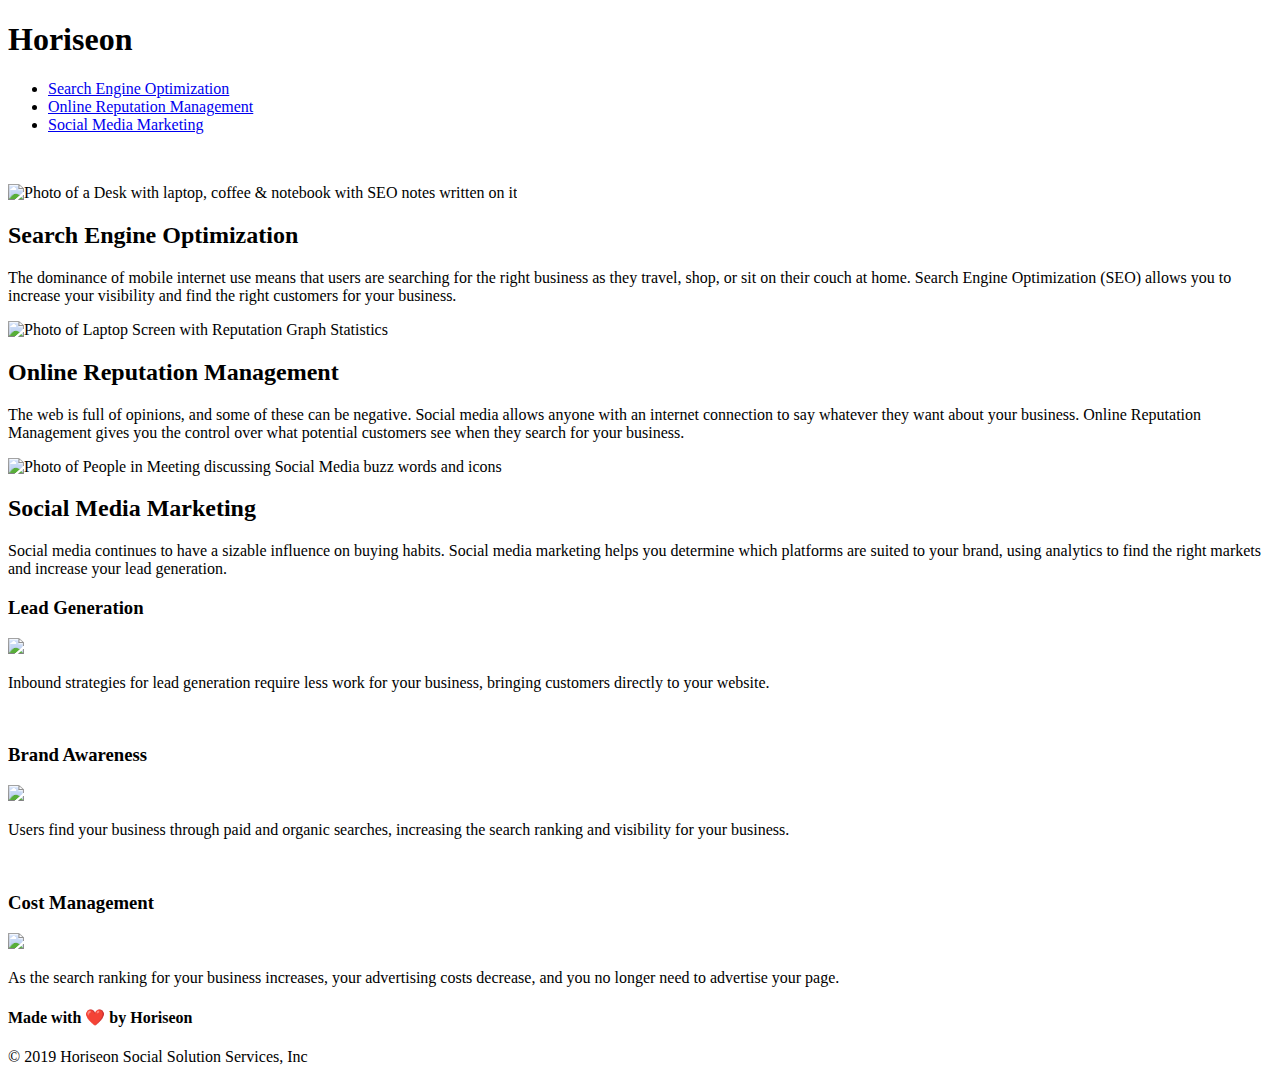
==== index.html @ a9b5480c "moved location of html file" ====
<!DOCTYPE html>
<html lang="en-us">

<head>
    <meta charset="UTF-8" />
    <link rel="stylesheet" href="./assets/css/style.css">
    <title>Horiseon Homepage</title>
</head>

<body>

    <!-- This is the header that includes navigation links -->

    <header class="header">
        <h1>Hori<span class="seo">seo</span>n</h1>
        <nav>
            <ul>
                <li><a href="#search-engine-optimization">Search Engine Optimization</a></li>
                <li><a href="#online-reputation-management">Online Reputation Management</a></li>
                <li><a href="#social-media-marketing">Social Media Marketing</a></li>
            </ul>
        </nav>
    </header>

    <!-- This is a self-contained photograph -->

    <figure><img class="hero"></figure>

    <!-- This is the main article content that discusses Search Engine Optimization, Online Reputation Management & Social Media Marketing -->

    <main class="content">
        <section class="Article">
            <img src="./assets/images/search-engine-optimization.jpg"
                alt="Photo of a Desk with laptop, coffee & notebook with SEO notes written on it" class="float-left" />
            <h2>Search Engine Optimization</h2>
            <p>The dominance of mobile internet use means that users are searching for the right business as they
                travel, shop, or sit on their couch at home. Search Engine Optimization (SEO) allows you to increase
                your visibility and find the right customers for your business.</p>
        </section>

        <section class="Article">
            <img src="./assets/images/online-reputation-management.jpg"
                alt="Photo of Laptop Screen with Reputation Graph Statistics" class="float-right" />
            <h2>Online Reputation Management</h2>
            <p>The web is full of opinions, and some of these can be negative. Social media allows anyone with an
                internet connection to say whatever they want about your business. Online Reputation Management gives
                you the control over what potential customers see when they search for your business.</p>
        </section>

        <section class="Article">
            <img src="./assets/images/social-media-marketing.jpg"
                alt="Photo of People in Meeting discussing Social Media buzz words and icons" class="float-left" />
            <h2>Social Media Marketing</h2>
            <p>Social media continues to have a sizable influence on buying habits. Social media marketing helps you
                determine which platforms are suited to your brand, using analytics to find the right markets and
                increase your lead generation.</p>
        </section>
    </main>

    <!-- This section is the side bar that mentions Lead Generation, Brand Awareness & Cost Management -->

    <aside class="benefits">
        <section>
            <h3>Lead Generation</h3>
            <img src="./assets/images/lead-generation.png" />
            <p>Inbound strategies for lead generation require less work for your business, bringing customers directly
                to your website.</p>
        </section>
        <br>
        <section>
            <h3>Brand Awareness</h3>
            <img src="./assets/images/brand-awareness.png" />
            <p>Users find your business through paid and organic searches, increasing the search ranking and visibility
                for your business.</p>
        </section>
        <br>
        <section>
            <h3>Cost Management</h3>
            <img src="./assets/images/cost-management.png"></img>
            <p>As the search ranking for your business increases, your advertising costs decrease, and you no longer
                need to advertise your page.</p>
        </section>
    </aside>

    <!-- This is the footer at the bottom of the page, changed the heading element to <h4> so it can follow sequential order-->

    <footer class="footer">
        <h4>Made with ❤️️ by Horiseon</h4>
        <p>&copy; 2019 Horiseon Social Solution Services, Inc</p>
    </footer>
</body>

</html>
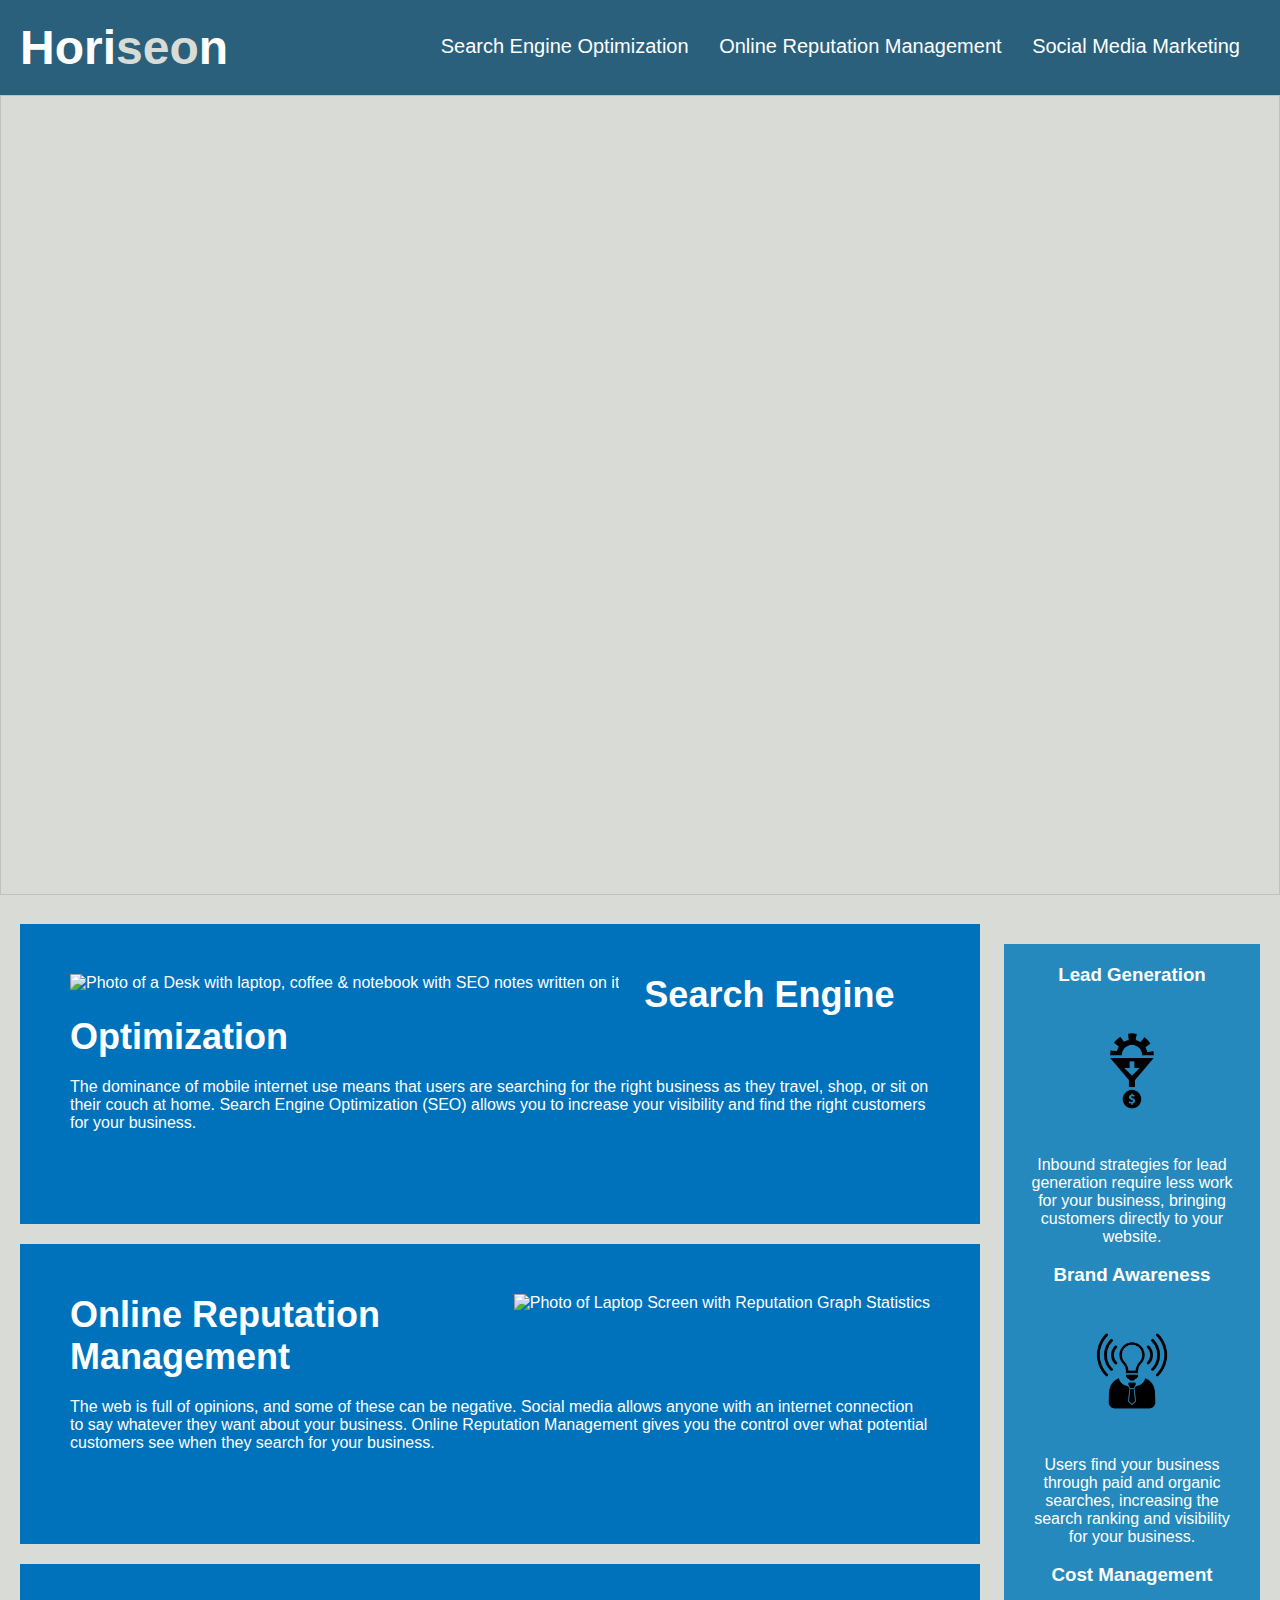
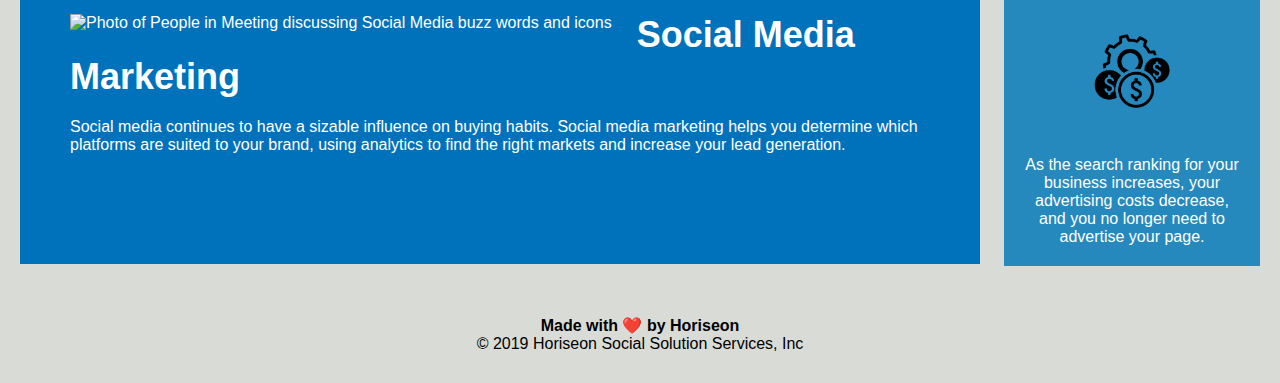
==== commit ae7c398c: "fixed image path" ====
--- a/index.html
+++ b/index.html
@@ -3,7 +3,7 @@
 
 <head>
     <meta charset="UTF-8" />
-    <link rel="stylesheet" href="./assets/css/style.css">
+    <link rel="stylesheet" href="./Develop/assets/css/style.css">
     <title>Horiseon Homepage</title>
 </head>
 
@@ -30,7 +30,7 @@
 
     <main class="content">
         <section class="Article">
-            <img src="./assets/images/search-engine-optimization.jpg"
+            <img src="./Develop/assets/images/search-engine-optimization.jpg"
                 alt="Photo of a Desk with laptop, coffee & notebook with SEO notes written on it" class="float-left" />
             <h2>Search Engine Optimization</h2>
             <p>The dominance of mobile internet use means that users are searching for the right business as they
@@ -39,7 +39,7 @@
         </section>
 
         <section class="Article">
-            <img src="./assets/images/online-reputation-management.jpg"
+            <img src="./Develop/assets/images/online-reputation-management.jpg"
                 alt="Photo of Laptop Screen with Reputation Graph Statistics" class="float-right" />
             <h2>Online Reputation Management</h2>
             <p>The web is full of opinions, and some of these can be negative. Social media allows anyone with an
@@ -48,7 +48,7 @@
         </section>
 
         <section class="Article">
-            <img src="./assets/images/social-media-marketing.jpg"
+            <img src="./Develop/assets/images/social-media-marketing.jpg"
                 alt="Photo of People in Meeting discussing Social Media buzz words and icons" class="float-left" />
             <h2>Social Media Marketing</h2>
             <p>Social media continues to have a sizable influence on buying habits. Social media marketing helps you
@@ -62,21 +62,21 @@
     <aside class="benefits">
         <section>
             <h3>Lead Generation</h3>
-            <img src="./assets/images/lead-generation.png" />
+            <img src="./Develop/assets/images/lead-generation.png" />
             <p>Inbound strategies for lead generation require less work for your business, bringing customers directly
                 to your website.</p>
         </section>
         <br>
         <section>
             <h3>Brand Awareness</h3>
-            <img src="./assets/images/brand-awareness.png" />
+            <img src="./Develop/assets/images/brand-awareness.png" />
             <p>Users find your business through paid and organic searches, increasing the search ranking and visibility
                 for your business.</p>
         </section>
         <br>
         <section>
             <h3>Cost Management</h3>
-            <img src="./assets/images/cost-management.png"></img>
+            <img src="./Develop/assets/images/cost-management.png"></img>
             <p>As the search ranking for your business increases, your advertising costs decrease, and you no longer
                 need to advertise your page.</p>
         </section>
--- a/Develop/assets/css/style.css
+++ b/Develop/assets/css/style.css
@@ -0,0 +1,128 @@
+* {
+    box-sizing: border-box;
+    padding: 0;
+    margin: 0;
+}
+
+body {
+    background-color: #d9dcd6;
+    font-size: 16px;
+}
+
+.header {
+    padding: 20px;
+    font-family: 'Trebuchet MS', 'Lucida Sans Unicode', 'Lucida Grande', 'Lucida Sans', Arial, sans-serif;
+    background-color: #2a607c;
+    color: #ffffff;
+}
+
+.header h1 {
+    display: inline-block;
+    font-size: 48px;
+}
+
+.header h1 .seo {
+    color: #d9dcd6;
+}
+
+nav {
+    padding-top: 15px;
+    margin-right: 20px;
+    float: right;
+    font-family: 'Gill Sans', 'Gill Sans MT', Calibri, 'Trebuchet MS', sans-serif;
+    font-size: 20px;
+    list-style-type: none;
+}
+
+nav ul li {
+    display: inline-block;
+    margin-left: 25px;
+}
+
+a {
+    color: #ffffff;
+    text-decoration: none;
+}
+
+/* Rules for Banner Image */
+
+.hero {
+    height: 800px;
+    width: 100%;
+    margin-bottom: 25px;
+    background-image: url("../images/digital-marketing-meeting.jpg");
+    background-size: cover;
+    background-position: center;
+}
+
+/* Rules For Main Content, consolidated each different class into one class "Article" since all 3 sections contained the same rules */
+
+.float-left {
+    float: left;
+    margin-right: 25px;
+}
+
+.float-right {
+    float: right;
+    margin-left: 25px;
+}
+
+.content {
+    width: 75%;
+    display: inline-block;
+    margin-left: 20px;
+}
+
+.Article {
+    margin-bottom: 20px;
+    padding: 50px;
+    height: 300px;
+    font-family: 'Gill Sans', 'Gill Sans MT', Calibri, 'Trebuchet MS', sans-serif;
+    background-color: #0072bb;
+    color: #ffffff;
+}
+
+.content img {
+    max-height: 200px;
+}
+
+.content h2 {
+    margin-bottom: 20px;
+    font-size: 36px;
+}
+
+/* Rules for Side Bar, consolidated all separate section properties into one class "benefits" and for the images  */
+
+.benefits {
+    margin-right: 20px;
+    padding: 20px;
+    clear: both;
+    float: right;
+    width: 20%;
+    height: 100%;
+    font-family: 'Gill Sans', 'Gill Sans MT', Calibri, 'Trebuchet MS', sans-serif;
+    background-color: #2589bd;
+    margin: 20px;
+    color: #ffffff;
+    text-align: center
+}
+
+.benefits h3 {
+    margin-bottom: 10px;
+    text-align: center;
+}
+
+.benefits img {
+    display: block;
+    margin: 10px auto;
+    max-width: 150px;
+}
+
+/* Rules For Footer at the Bottom of the Page, combined the two footer rules into one */
+
+.footer {
+    padding: 30px;
+    clear: both;
+    font-family: 'Trebuchet MS', 'Lucida Sans Unicode', 'Lucida Grande', 'Lucida Sans', Arial, sans-serif;
+    text-align: center;
+}